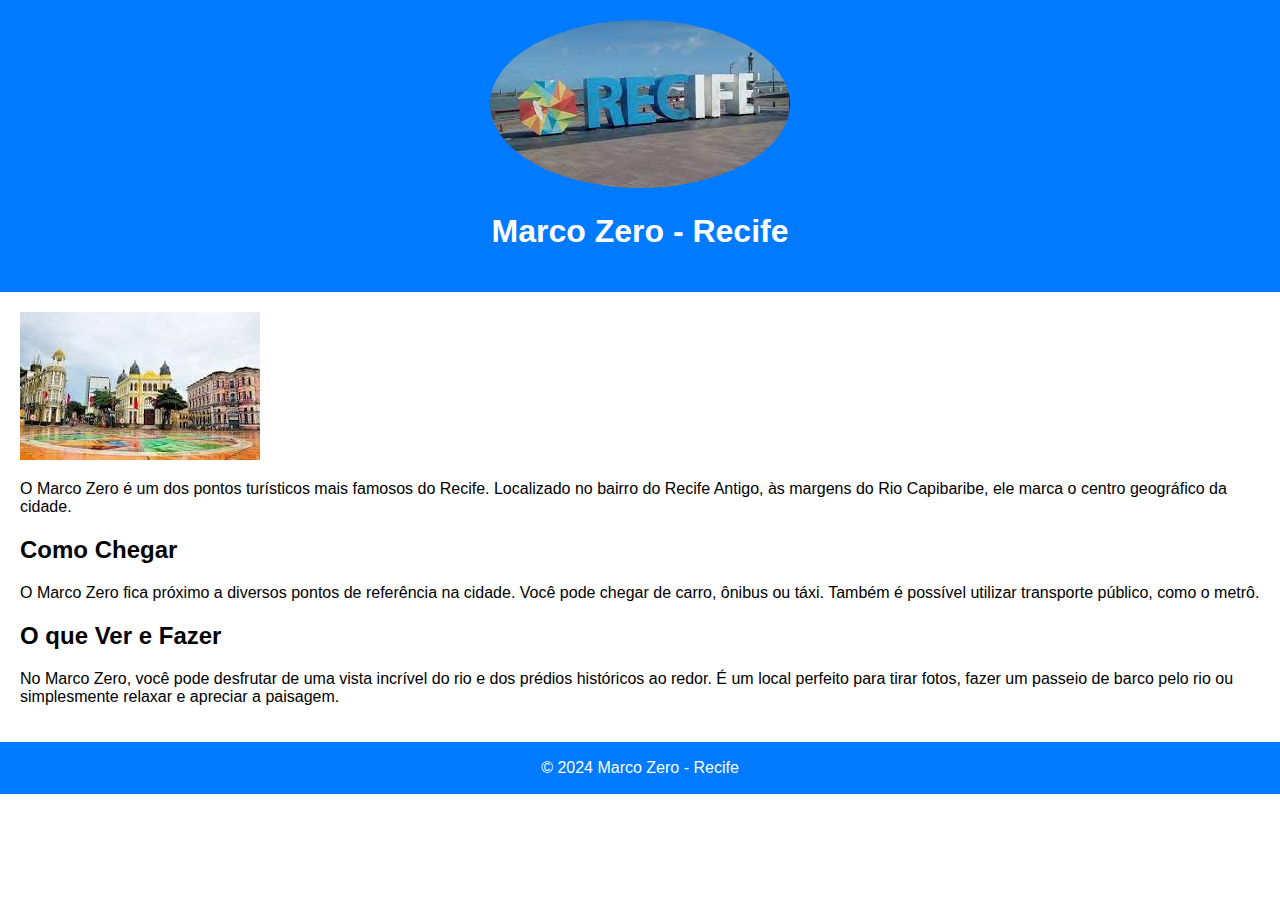
==== html/recife/index.html @ ac339022 "recife" ====
<!DOCTYPE html>
<html lang="pt-BR">
<head>
    <meta charset="UTF-8">
    <meta name="viewport" content="width=device-width, initial-scale=1.0">
    <title>Marco Zero - Recife</title>
    <link rel="stylesheet" href="style.css">
</head>
<body>

<header>
    <img class="logo" src="recife.jfif" alt="">
    <h1>Marco Zero - Recife</h1>
</header>

<article>
    <section>
        <img src="marco_zero.jpg" alt="Marco Zero">
        <p>O Marco Zero é um dos pontos turísticos mais famosos do Recife. Localizado no bairro do Recife Antigo, às margens do Rio Capibaribe, ele marca o centro geográfico da cidade.</p>
    </section>
    
    <section>
        <h2>Como Chegar</h2>
        <p>O Marco Zero fica próximo a diversos pontos de referência na cidade. Você pode chegar de carro, ônibus ou táxi. Também é possível utilizar transporte público, como o metrô.</p>
    </section>
    
    <section>
        <h2>O que Ver e Fazer</h2>
        <p>No Marco Zero, você pode desfrutar de uma vista incrível do rio e dos prédios históricos ao redor. É um local perfeito para tirar fotos, fazer um passeio de barco pelo rio ou simplesmente relaxar e apreciar a paisagem.</p>
    </section>
</article>

<footer>
    <p>&copy; 2024 Marco Zero - Recife</p>
</footer>

</body>
</html>
---- html/recife/style.css ----
body {
    font-family: Arial, sans-serif;
    margin: 0;
    padding: 0;
}

header {
    background-color: #007bff;
    color: #fff;
    padding: 20px;
    text-align: center;
}

img.logo{
    border-radius: 50%;
}

article {
    padding: 20px;
}

footer {
    background-color: #007bff;
    color: #fff;
    text-align: center;
    padding: 1px;
    bottom: 0;
 
}
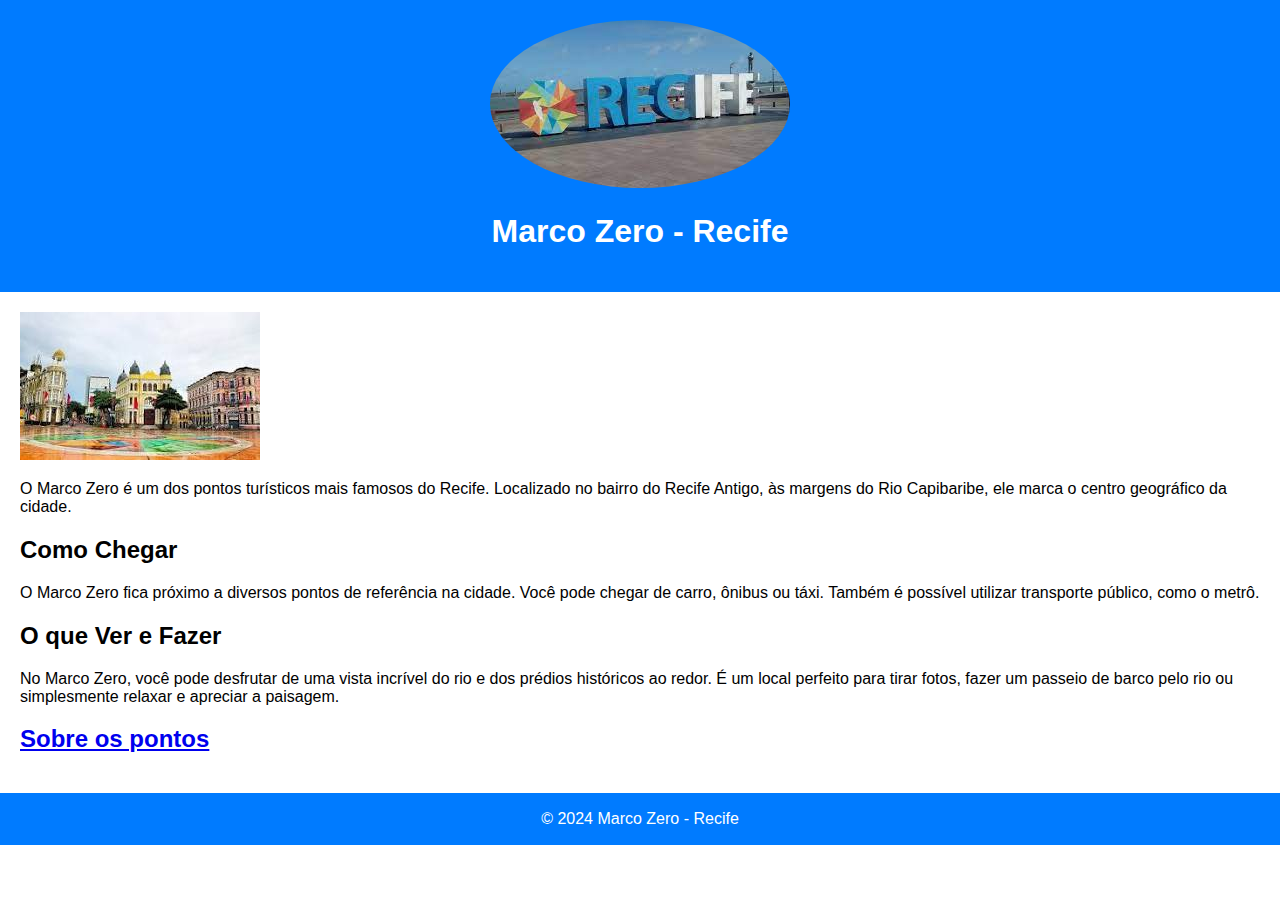
==== commit 7adaac13: "a tag" ====
--- a/html/recife/index.html
+++ b/html/recife/index.html
@@ -28,6 +28,7 @@
         <h2>O que Ver e Fazer</h2>
         <p>No Marco Zero, você pode desfrutar de uma vista incrível do rio e dos prédios históricos ao redor. É um local perfeito para tirar fotos, fazer um passeio de barco pelo rio ou simplesmente relaxar e apreciar a paisagem.</p>
     </section>
+    <h2><a href="pontos.html"> Sobre os pontos</a></h2>
 </article>
 
 <footer>
